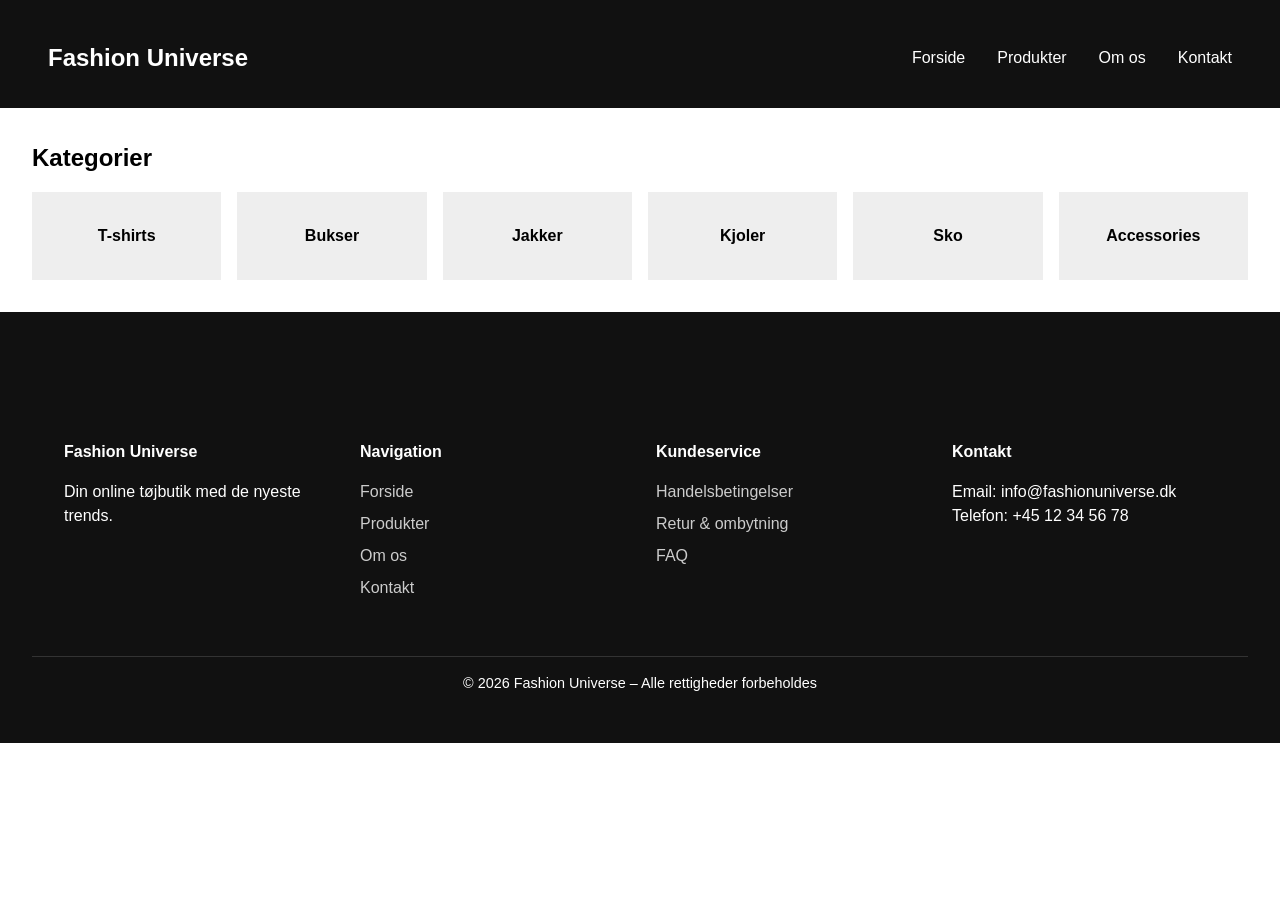
==== index.html @ f1847d73 "initializes repository" ====
<!doctype html>
<html lang="da">
  <head>
    <meta charset="UTF-8" />
    <meta name="viewport" content="width=device-width, initial-scale=1.0" />
    <title>Tøjbutik - Forside</title>
    <link rel="stylesheet" href="./css/general.css" />
  </head>
  <body>
    <header>
      <header class="main_header">
        <div class="logo">
          <a href="index.html">Fashion Universe</a>
        </div>

        <nav class="main_nav">
          <ul>
            <li><a href="index.html">Forside</a></li>
            <li><a href="productlist.html">Produkter</a></li>
            <li><a href="#">Om os</a></li>
            <li><a href="#">Kontakt</a></li>
          </ul>
        </nav>
      </header>
    </header>

    <main>
      <h2>Kategorier</h2>

      <section class="category_list_container">
        <a href="productlist.html" class="category_card">T-shirts</a>
        <a href="productlist.html" class="category_card">Bukser</a>
        <a href="productlist.html" class="category_card">Jakker</a>
        <a href="productlist.html" class="category_card">Kjoler</a>
        <a href="productlist.html" class="category_card">Sko</a>
        <a href="productlist.html" class="category_card">Accessories</a>
      </section>
    </main>

    <footer>
      <footer class="main_footer">
        <div class="footer_container">
          <div class="footer_column">
            <h4>Fashion Universe</h4>
            <p>Din online tøjbutik med de nyeste trends.</p>
          </div>

          <div class="footer_column">
            <h4>Navigation</h4>
            <ul>
              <li><a href="index.html">Forside</a></li>
              <li><a href="productlist.html">Produkter</a></li>
              <li><a href="#">Om os</a></li>
              <li><a href="#">Kontakt</a></li>
            </ul>
          </div>

          <div class="footer_column">
            <h4>Kundeservice</h4>
            <ul>
              <li><a href="#">Handelsbetingelser</a></li>
              <li><a href="#">Retur & ombytning</a></li>
              <li><a href="#">FAQ</a></li>
            </ul>
          </div>

          <div class="footer_column">
            <h4>Kontakt</h4>
            <p>Email: info@fashionuniverse.dk</p>
            <p>Telefon: +45 12 34 56 78</p>
          </div>
        </div>

        <div class="footer_bottom">
          <p>© 2026 Fashion Universe – Alle rettigheder forbeholdes</p>
        </div>
      </footer>
    </footer>
  </body>
</html>
---- css/general.css ----
/* RESET */
* {
  margin: 0;
  padding: 0;
  box-sizing: border-box;
}

body {
  font-family: Arial, sans-serif;
  line-height: 1.5;
}

header,
footer {
  background: #111;
  color: white;
  padding: 1rem;
}

header a {
  color: white;
  text-decoration: none;
  display: inline-block;
  margin-top: 0.5rem;
}

main {
  padding: 2rem;
}

/* KATEGORIER */
.category_list_container {
  display: grid;
  grid-template-columns: repeat(auto-fit, minmax(150px, 1fr));
  gap: 1rem;
  margin-top: 1rem;
}

.category_card {
  background: #eee;
  padding: 2rem;
  text-align: center;
  text-decoration: none;
  color: black;
  font-weight: bold;
  transition: 0.3s;
}

.category_card:hover {
  background: #ddd;
}

/* PRODUKTLISTE */
.product_list_container {
  display: grid;
  grid-template-columns: repeat(auto-fit, minmax(220px, 1fr));
  gap: 2rem;
  margin-top: 2rem;
}

.product_card {
  border: 1px solid #ccc;
  padding: 1rem;
  display: flex;
  flex-direction: column;
  justify-content: space-between;
}

.product_card img {
  width: 100%;
  height: auto;
}

.price {
  font-weight: bold;
  margin: 0.5rem 0;
}

.old_price {
  text-decoration: line-through;
  color: grey;
}

.discount {
  color: red;
}

/* Udsolgt styling */
.udsolgt {
  opacity: 0.6;
}

.sold_out_label {
  background: red;
  color: white;
  padding: 0.3rem;
  display: inline-block;
  margin: 0.5rem 0;
}

.button {
  background: black;
  color: white;
  padding: 0.7rem;
  text-align: center;
  text-decoration: none;
  display: inline-block;
  margin-top: 0.5rem;
  cursor: pointer;
}

.button:hover {
  background: #333;
}

.disabled {
  background: grey;
  pointer-events: none;
}

/* PRODUKTDETALJE */
.product_container {
  display: grid;
  grid-template-columns: 1fr 1fr;
  gap: 2rem;
}

.product_image img {
  width: 100%;
}

.product_info {
  display: flex;
  flex-direction: column;
  gap: 1rem;
}

/* RESPONSIV */
@media (max-width: 768px) {
  .product_container {
    grid-template-columns: 1fr;
  }
  .main_header {
    flex-direction: column;
    gap: 1rem;
  }

  .main_nav ul {
    flex-direction: column;
    align-items: center;
    gap: 1rem;
  }
}

/* HEADER & NAVIGATION */
.main_header {
  display: flex;
  justify-content: space-between;
  align-items: center;
  padding: 1rem 2rem;
  background: #111;
}

.logo a {
  color: white;
  text-decoration: none;
  font-size: 1.5rem;
  font-weight: bold;
}

.main_nav ul {
  list-style: none;
  display: flex;
  gap: 2rem;
}

.main_nav a {
  color: white;
  text-decoration: none;
  font-weight: 500;
  transition: 0.3s;
}

.main_nav a:hover {
  color: #aaa;
}

/* FOOTER */
.main_footer {
  background: #111;
  color: white;
  margin-top: 3rem;
}

.footer_container {
  display: grid;
  grid-template-columns: repeat(auto-fit, minmax(200px, 1fr));
  gap: 2rem;
  padding: 3rem 2rem;
}

.footer_column h4 {
  margin-bottom: 1rem;
}

.footer_column ul {
  list-style: none;
}

.footer_column ul li {
  margin-bottom: 0.5rem;
}

.footer_column a {
  text-decoration: none;
  color: #ccc;
  transition: 0.3s;
}

.footer_column a:hover {
  color: white;
}

.footer_bottom {
  text-align: center;
  padding: 1rem;
  border-top: 1px solid #333;
  font-size: 0.9rem;
}
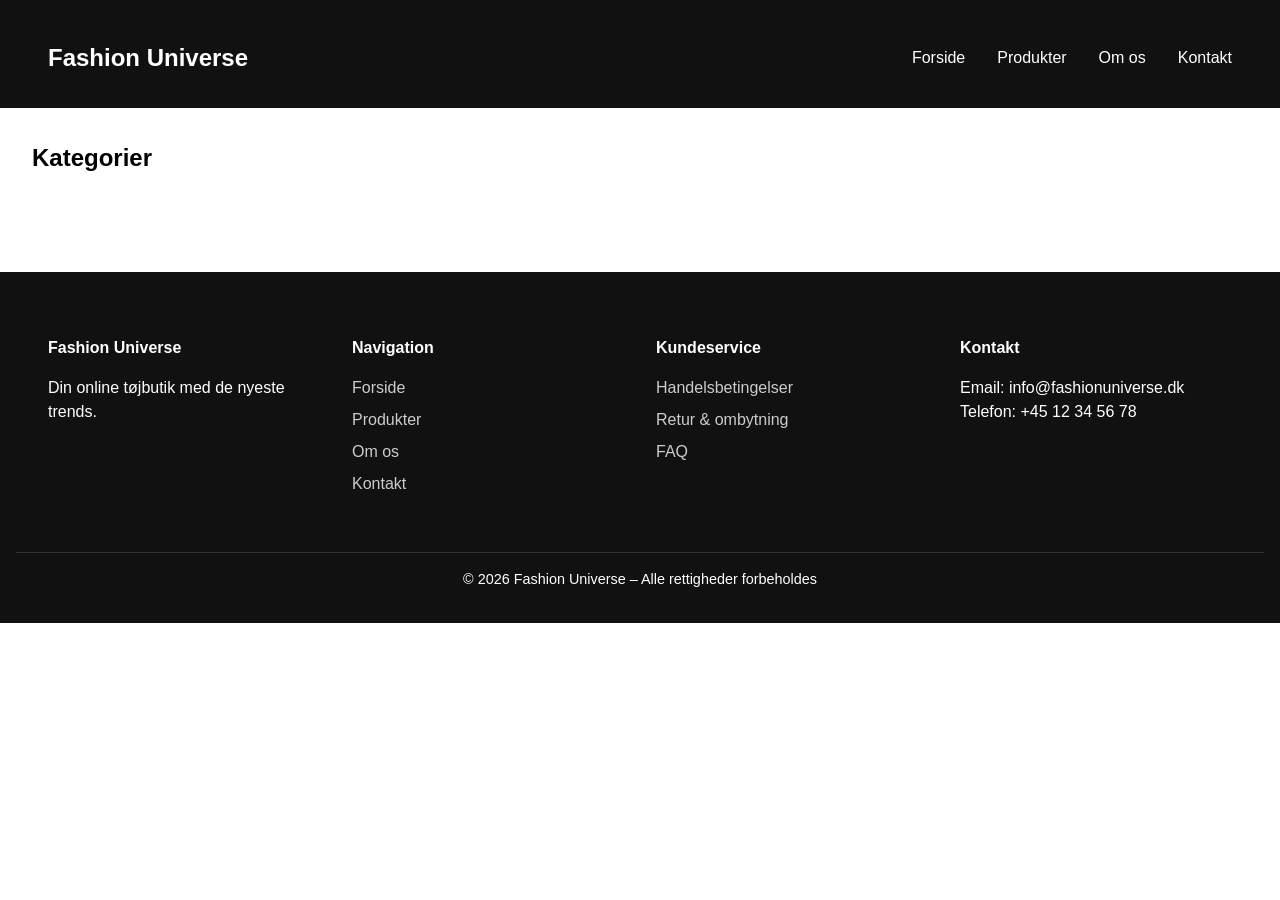
==== commit 1c5c3fb3: "dynamisk index" ====
--- a/index.html
+++ b/index.html
@@ -27,54 +27,46 @@
     <main>
       <h2>Kategorier</h2>
 
-      <section class="category_list_container">
-        <a href="productlist.html" class="category_card">T-shirts</a>
-        <a href="productlist.html" class="category_card">Bukser</a>
-        <a href="productlist.html" class="category_card">Jakker</a>
-        <a href="productlist.html" class="category_card">Kjoler</a>
-        <a href="productlist.html" class="category_card">Sko</a>
-        <a href="productlist.html" class="category_card">Accessories</a>
-      </section>
+      <section class="category_list_container"></section>
     </main>
 
-    <footer>
-      <footer class="main_footer">
-        <div class="footer_container">
-          <div class="footer_column">
-            <h4>Fashion Universe</h4>
-            <p>Din online tøjbutik med de nyeste trends.</p>
-          </div>
-
-          <div class="footer_column">
-            <h4>Navigation</h4>
-            <ul>
-              <li><a href="index.html">Forside</a></li>
-              <li><a href="productlist.html">Produkter</a></li>
-              <li><a href="#">Om os</a></li>
-              <li><a href="#">Kontakt</a></li>
-            </ul>
-          </div>
-
-          <div class="footer_column">
-            <h4>Kundeservice</h4>
-            <ul>
-              <li><a href="#">Handelsbetingelser</a></li>
-              <li><a href="#">Retur & ombytning</a></li>
-              <li><a href="#">FAQ</a></li>
-            </ul>
-          </div>
-
-          <div class="footer_column">
-            <h4>Kontakt</h4>
-            <p>Email: info@fashionuniverse.dk</p>
-            <p>Telefon: +45 12 34 56 78</p>
-          </div>
+    <footer class="main_footer">
+      <div class="footer_container">
+        <div class="footer_column">
+          <h4>Fashion Universe</h4>
+          <p>Din online tøjbutik med de nyeste trends.</p>
         </div>
 
-        <div class="footer_bottom">
-          <p>© 2026 Fashion Universe – Alle rettigheder forbeholdes</p>
+        <div class="footer_column">
+          <h4>Navigation</h4>
+          <ul>
+            <li><a href="index.html">Forside</a></li>
+            <li><a href="productlist.html">Produkter</a></li>
+            <li><a href="#">Om os</a></li>
+            <li><a href="#">Kontakt</a></li>
+          </ul>
         </div>
-      </footer>
+
+        <div class="footer_column">
+          <h4>Kundeservice</h4>
+          <ul>
+            <li><a href="#">Handelsbetingelser</a></li>
+            <li><a href="#">Retur & ombytning</a></li>
+            <li><a href="#">FAQ</a></li>
+          </ul>
+        </div>
+
+        <div class="footer_column">
+          <h4>Kontakt</h4>
+          <p>Email: info@fashionuniverse.dk</p>
+          <p>Telefon: +45 12 34 56 78</p>
+        </div>
+      </div>
+
+      <div class="footer_bottom">
+        <p>© 2026 Fashion Universe – Alle rettigheder forbeholdes</p>
+      </div>
     </footer>
+    <script src="js/index.js"></script>
   </body>
 </html>
--- a/css/general.css
+++ b/css/general.css
@@ -108,7 +108,17 @@
   margin-top: 0.5rem;
   cursor: pointer;
 }
-
+.button-product {
+  background: black;
+  color: white;
+  padding: 0.7rem;
+  text-align: center;
+  text-decoration: none;
+  display: inline-block;
+  margin-top: 0.5rem;
+  cursor: pointer;
+  width: 200px;
+}
 .button:hover {
   background: #333;
 }
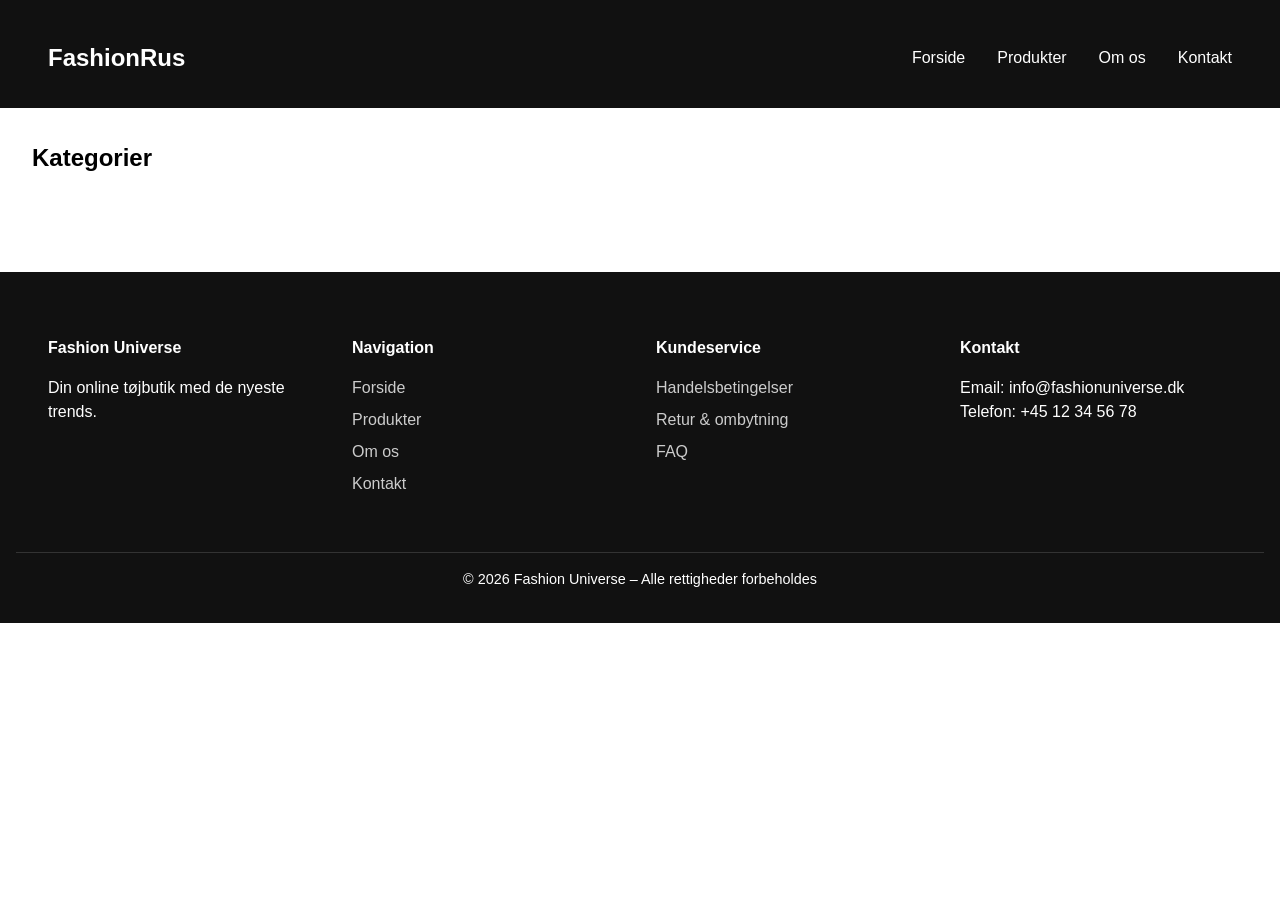
==== commit fa7992ba: "Produktliste side" ====
--- a/index.html
+++ b/index.html
@@ -10,7 +10,7 @@
     <header>
       <header class="main_header">
         <div class="logo">
-          <a href="index.html">Fashion Universe</a>
+          <a href="index.html">FashionRus</a>
         </div>
 
         <nav class="main_nav">
--- a/css/general.css
+++ b/css/general.css
@@ -4,38 +4,31 @@
   padding: 0;
   box-sizing: border-box;
 }
-
 body {
   font-family: Arial, sans-serif;
   line-height: 1.5;
 }
-
 header,
 footer {
   background: #111;
   color: white;
   padding: 1rem;
 }
-
 header a {
   color: white;
   text-decoration: none;
   display: inline-block;
   margin-top: 0.5rem;
 }
-
 main {
   padding: 2rem;
-}
-
-/* KATEGORIER */
+} /* KATEGORIER */
 .category_list_container {
   display: grid;
   grid-template-columns: repeat(auto-fit, minmax(150px, 1fr));
   gap: 1rem;
   margin-top: 1rem;
 }
-
 .category_card {
   background: #eee;
   padding: 2rem;
@@ -45,19 +38,15 @@
   font-weight: bold;
   transition: 0.3s;
 }
-
 .category_card:hover {
   background: #ddd;
-}
-
-/* PRODUKTLISTE */
+} /* PRODUKTLISTE */
 .product_list_container {
   display: grid;
   grid-template-columns: repeat(auto-fit, minmax(220px, 1fr));
   gap: 2rem;
   margin-top: 2rem;
 }
-
 .product_card {
   border: 1px solid #ccc;
   padding: 1rem;
@@ -65,31 +54,24 @@
   flex-direction: column;
   justify-content: space-between;
 }
-
 .product_card img {
   width: 100%;
   height: auto;
 }
-
 .price {
   font-weight: bold;
   margin: 0.5rem 0;
 }
-
 .old_price {
   text-decoration: line-through;
   color: grey;
 }
-
 .discount {
   color: red;
-}
-
-/* Udsolgt styling */
+} /* Udsolgt styling */
 .udsolgt {
   opacity: 0.6;
 }
-
 .sold_out_label {
   background: red;
   color: white;
@@ -97,7 +79,6 @@
   display: inline-block;
   margin: 0.5rem 0;
 }
-
 .button {
   background: black;
   color: white;
@@ -122,30 +103,23 @@
 .button:hover {
   background: #333;
 }
-
 .disabled {
   background: grey;
   pointer-events: none;
-}
-
-/* PRODUKTDETALJE */
+} /* PRODUKTDETALJE */
 .product_container {
   display: grid;
   grid-template-columns: 1fr 1fr;
   gap: 2rem;
 }
-
 .product_image img {
   width: 100%;
 }
-
 .product_info {
   display: flex;
   flex-direction: column;
   gap: 1rem;
-}
-
-/* RESPONSIV */
+} /* RESPONSIV */
 @media (max-width: 768px) {
   .product_container {
     grid-template-columns: 1fr;
@@ -154,15 +128,12 @@
     flex-direction: column;
     gap: 1rem;
   }
-
   .main_nav ul {
     flex-direction: column;
     align-items: center;
     gap: 1rem;
   }
-}
-
-/* HEADER & NAVIGATION */
+} /* HEADER & NAVIGATION */
 .main_header {
   display: flex;
   justify-content: space-between;
@@ -170,67 +141,54 @@
   padding: 1rem 2rem;
   background: #111;
 }
-
 .logo a {
   color: white;
   text-decoration: none;
   font-size: 1.5rem;
   font-weight: bold;
 }
-
 .main_nav ul {
   list-style: none;
   display: flex;
   gap: 2rem;
 }
-
 .main_nav a {
   color: white;
   text-decoration: none;
   font-weight: 500;
   transition: 0.3s;
 }
-
 .main_nav a:hover {
   color: #aaa;
-}
-
-/* FOOTER */
+} /* FOOTER */
 .main_footer {
   background: #111;
   color: white;
   margin-top: 3rem;
 }
-
 .footer_container {
   display: grid;
   grid-template-columns: repeat(auto-fit, minmax(200px, 1fr));
   gap: 2rem;
   padding: 3rem 2rem;
 }
-
 .footer_column h4 {
   margin-bottom: 1rem;
 }
-
 .footer_column ul {
   list-style: none;
 }
-
 .footer_column ul li {
   margin-bottom: 0.5rem;
 }
-
 .footer_column a {
   text-decoration: none;
   color: #ccc;
   transition: 0.3s;
 }
-
 .footer_column a:hover {
   color: white;
 }
-
 .footer_bottom {
   text-align: center;
   padding: 1rem;
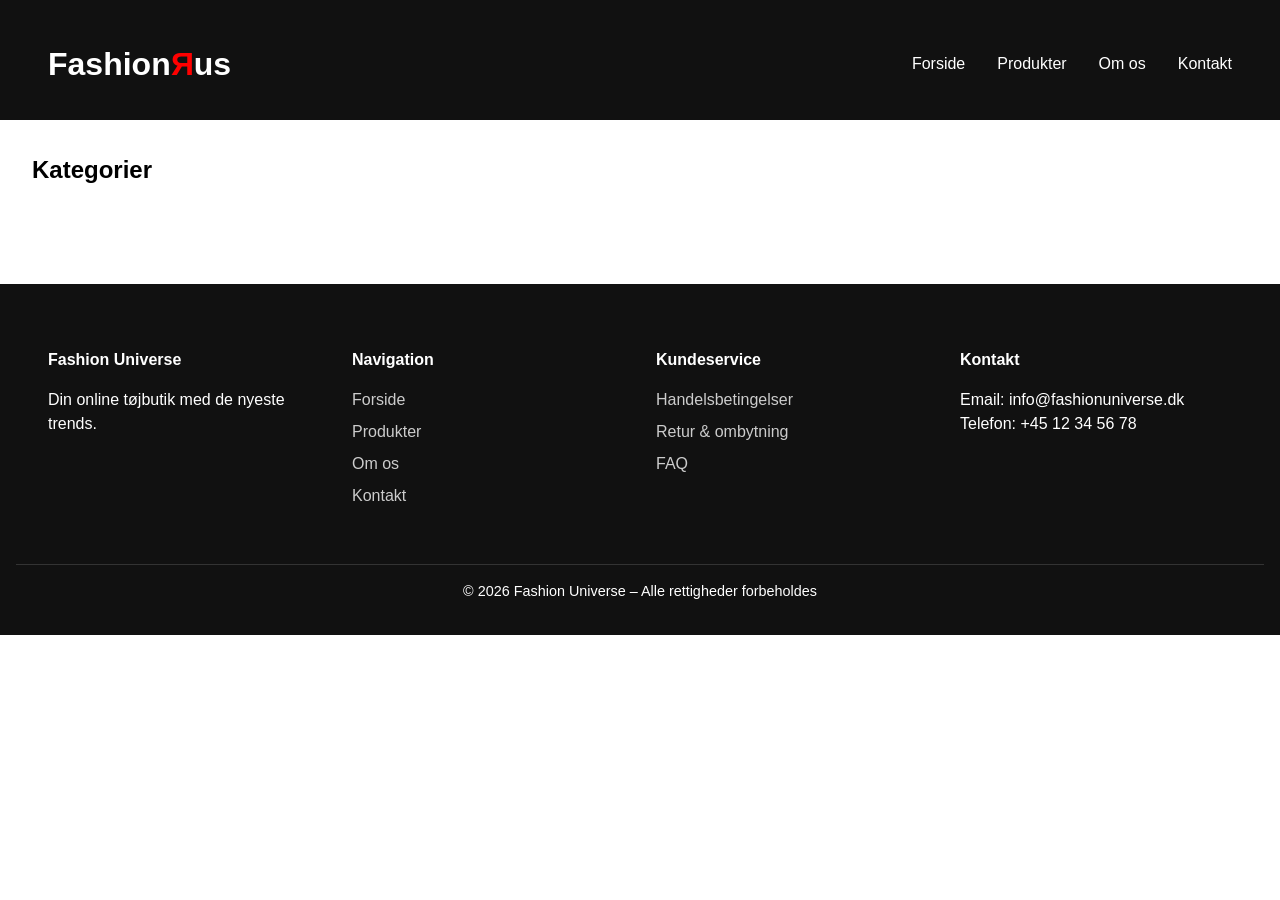
==== commit 03f14825: "product-details" ====
--- a/index.html
+++ b/index.html
@@ -10,7 +10,7 @@
     <header>
       <header class="main_header">
         <div class="logo">
-          <a href="index.html">FashionRus</a>
+          <a href="index.html">Fashion<span class="red">R</span>us</a>
         </div>
 
         <nav class="main_nav">
--- a/css/general.css
+++ b/css/general.css
@@ -25,7 +25,7 @@
 } /* KATEGORIER */
 .category_list_container {
   display: grid;
-  grid-template-columns: repeat(auto-fit, minmax(150px, 1fr));
+  grid-template-columns: repeat(auto-fit, minmax(250px, 1fr));
   gap: 1rem;
   margin-top: 1rem;
 }
@@ -37,6 +37,7 @@
   color: black;
   font-weight: bold;
   transition: 0.3s;
+  font-size: 1.3em;
 }
 .category_card:hover {
   background: #ddd;
@@ -100,7 +101,8 @@
   cursor: pointer;
   width: 200px;
 }
-.button:hover {
+.button,
+.button-product:hover {
   background: #333;
 }
 .disabled {
@@ -146,6 +148,7 @@
   text-decoration: none;
   font-size: 1.5rem;
   font-weight: bold;
+  font-size: 2em;
 }
 .main_nav ul {
   list-style: none;
@@ -195,3 +198,8 @@
   border-top: 1px solid #333;
   font-size: 0.9rem;
 }
+.red {
+  color: red;
+  display: inline-block;
+  transform: scaleX(-1);
+}
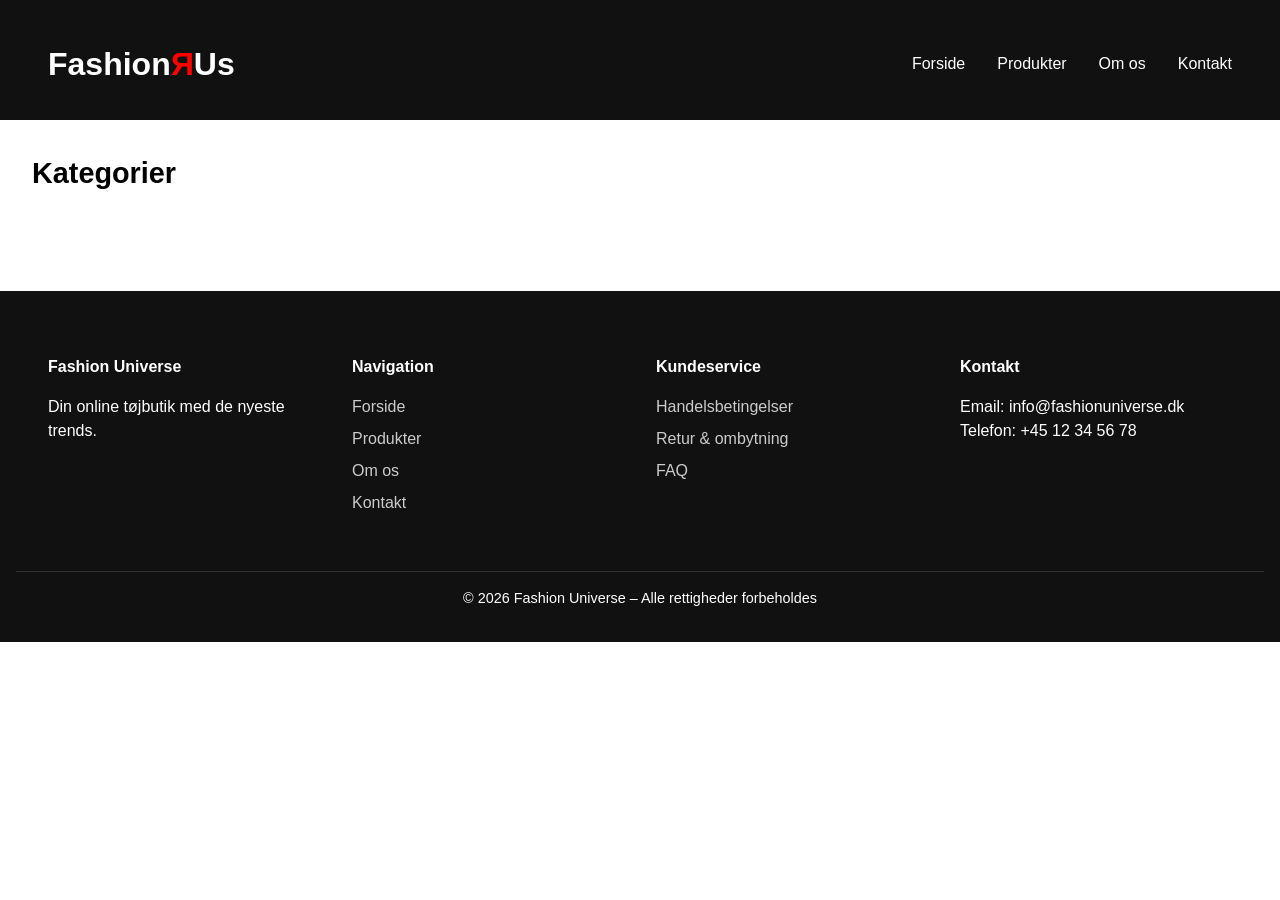
==== commit e5a16e21: "categori filter" ====
--- a/index.html
+++ b/index.html
@@ -10,7 +10,7 @@
     <header>
       <header class="main_header">
         <div class="logo">
-          <a href="index.html">Fashion<span class="red">R</span>us</a>
+          <a href="index.html">Fashion<span class="red">R</span>Us</a>
         </div>
 
         <nav class="main_nav">
--- a/css/general.css
+++ b/css/general.css
@@ -38,9 +38,11 @@
   font-weight: bold;
   transition: 0.3s;
   font-size: 1.3em;
+  border-radius: 15px;
 }
 .category_card:hover {
   background: #ddd;
+  scale: 110%;
 } /* PRODUKTLISTE */
 .product_list_container {
   display: grid;
@@ -101,8 +103,10 @@
   cursor: pointer;
   width: 200px;
 }
-.button,
 .button-product:hover {
+  background: #333;
+}
+.button:hover {
   background: #333;
 }
 .disabled {
@@ -203,3 +207,7 @@
   display: inline-block;
   transform: scaleX(-1);
 }
+h2 {
+  font-size: 1.8em;
+  font-weight: bold;
+}
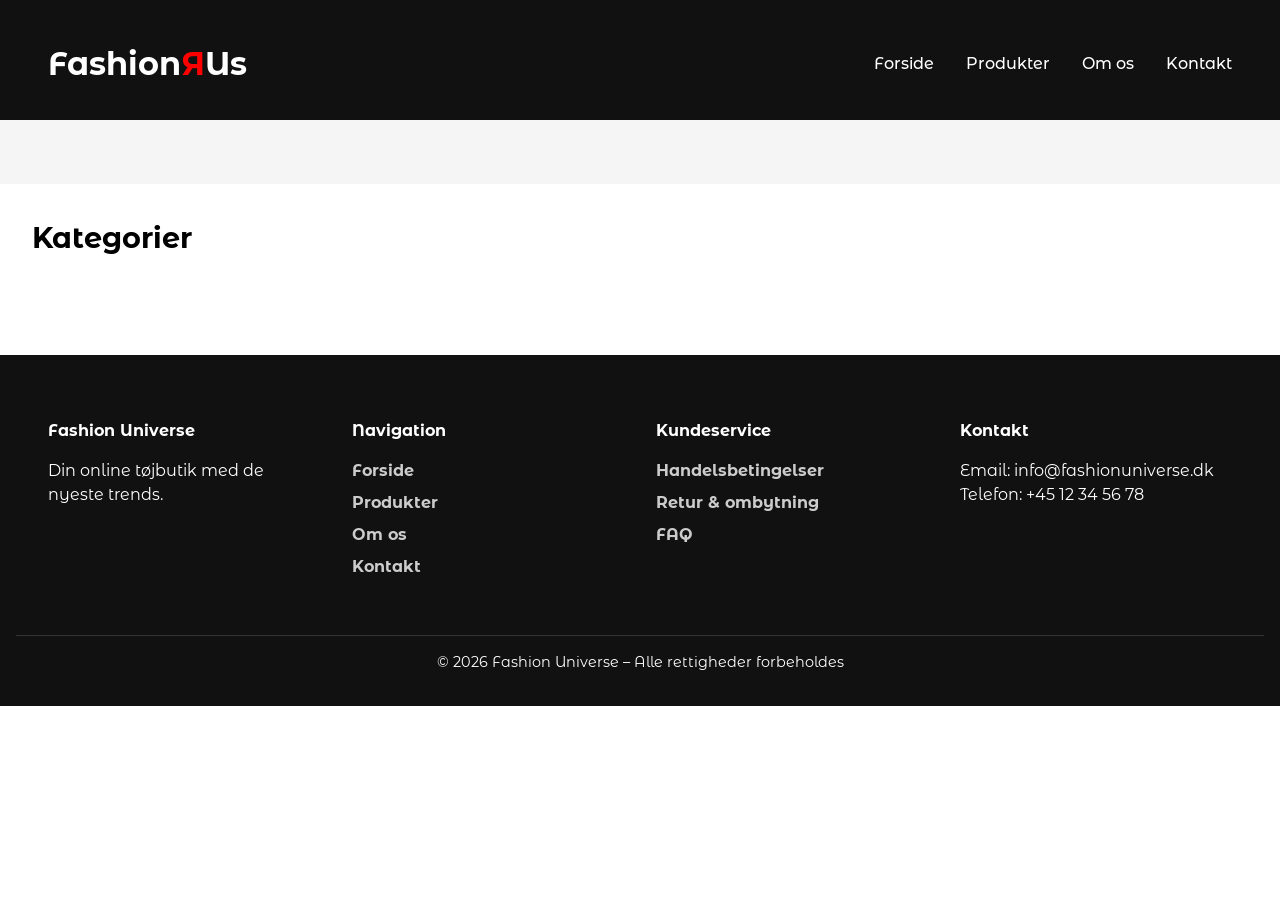
==== commit e8398d51: "forside" ====
--- a/index.html
+++ b/index.html
@@ -23,10 +23,12 @@
         </nav>
       </header>
     </header>
+    <section class="product-slider">
+      <div class="slider-track" id="sliderTrack"></div>
+    </section>
 
     <main>
       <h2>Kategorier</h2>
-
       <section class="category_list_container"></section>
     </main>
 
--- a/css/general.css
+++ b/css/general.css
@@ -1,3 +1,5 @@
+@import url("https://fonts.googleapis.com/css2?family=Montserrat+Alternates:ital,wght@0,100;0,200;0,300;0,400;0,500;0,600;0,700;0,800;0,900;1,100;1,200;1,300;1,400;1,500;1,600;1,700;1,800;1,900&family=Montserrat:ital,wght@0,100..900;1,100..900&display=swap");
+
 /* RESET */
 * {
   margin: 0;
@@ -8,6 +10,19 @@
   font-family: Arial, sans-serif;
   line-height: 1.5;
 }
+h2 {
+  font-family: "Montserrat Alternates", sans-serif;
+}
+nav,
+a {
+  font-family: "Montserrat Alternates", sans-serif;
+  font-weight: 200;
+  font-style: normal;
+}
+footer {
+  font-family: "Montserrat Alternates", sans-serif;
+}
+
 header,
 footer {
   background: #111;
@@ -211,3 +226,59 @@
   font-size: 1.8em;
   font-weight: bold;
 }
+.product-slider {
+  overflow: hidden;
+  padding: 2rem 0;
+  background: #f5f5f5;
+}
+
+.slider-track {
+  display: flex;
+  gap: 1.5rem;
+  width: max-content;
+  animation: scrollSlider 25s linear infinite;
+}
+
+.slider-track img {
+  width: 180px;
+  height: 180px;
+  object-fit: cover;
+  border-radius: 12px;
+  transition: transform 0.3s ease;
+}
+
+.slider-track img:hover {
+  transform: scale(1.05);
+}
+
+/* Automatisk scroll */
+@keyframes scrollSlider {
+  from {
+    transform: translateX(0);
+  }
+  to {
+    transform: translateX(-50%);
+  }
+}
+.slider-item {
+  display: block;
+}
+a {
+  font-weight: 500;
+  font-family: "Montserrat Alternates", sans-serif;
+}
+a,
+.button-product {
+  font-weight: 700;
+  font-family: "Montserrat Alternates", sans-serif;
+}
+
+.category_card {
+  background: white;
+  border: 2px solid #eee;
+}
+
+.category_card:hover {
+  border: 2px solid var(--accent);
+  transform: translateY(-4px);
+}
